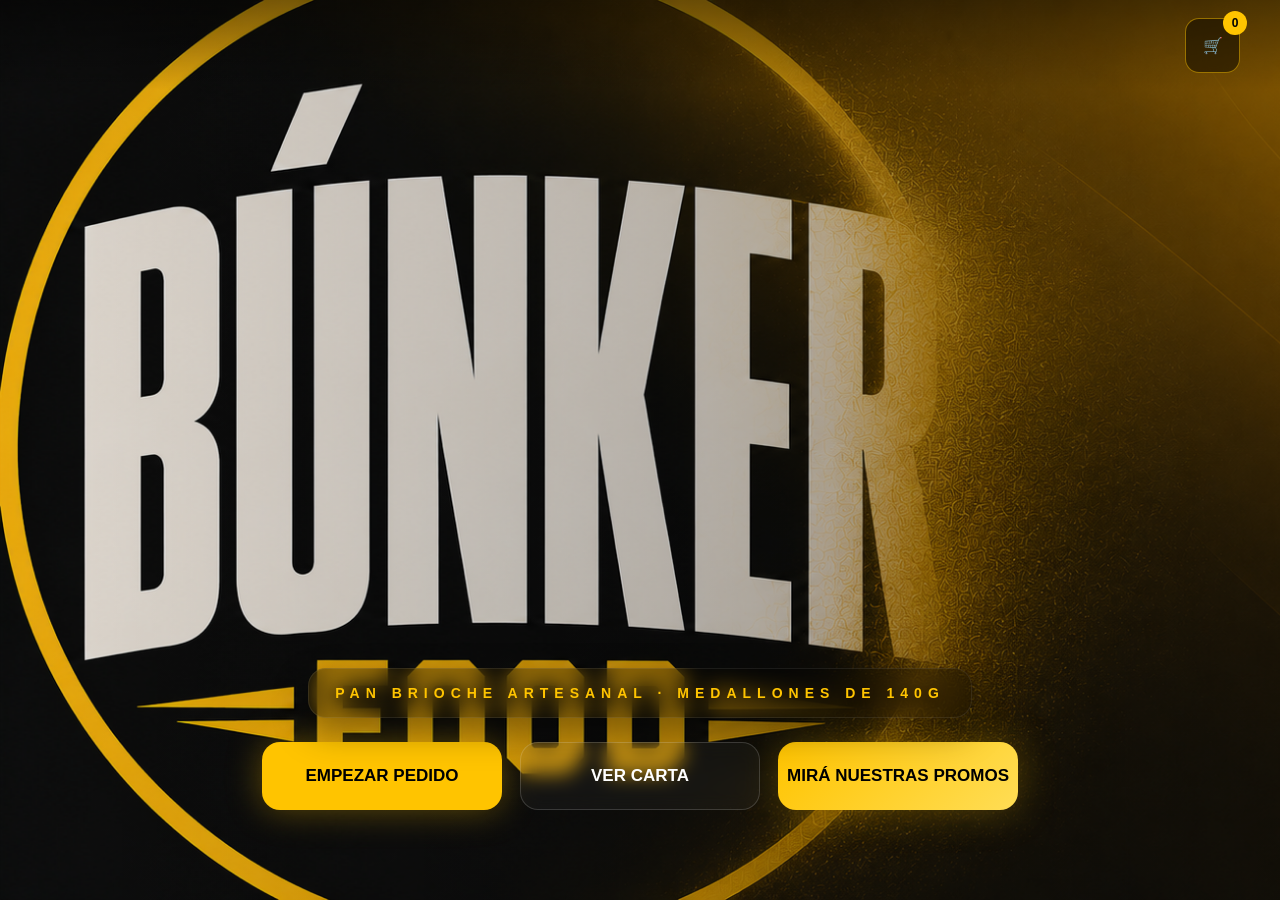
==== index.html @ 288643b5 "Update index.html" ====
<!DOCTYPE html>
<html lang="es">
<head>
<meta charset="UTF-8" />
<meta name="viewport" content="width=device-width, initial-scale=1.0"/>
<title>Búnker Food | Menú Digital</title>

<style>

*{
  margin:0;
  padding:0;
  box-sizing:border-box;
}

html,
body{
  width:100%;
  height:100%;
  overflow:hidden;
  background:#000;
  font-family:Arial, Helvetica, sans-serif;
}

body{
  position:relative;
}

/* =========================================
   HERO BACKGROUND
========================================= */

.hero-background{
  position:absolute;
  inset:0;
  z-index:0;
  overflow:hidden;
}

.hero-background img{
  position:absolute;

  top:0;
  left:0;

  width:100%;
  height:100%;

  object-fit:cover;
  object-position:left center;

  opacity:1;
}

/* =========================================
   VIDEO HERO
========================================= */

.hero-video-wrap{

  position:absolute;

  right:0;
  top:0;

  width:52%;
  height:100%;

  display:flex;
  align-items:center;
  justify-content:center;

  z-index:1;

  overflow:hidden;

  pointer-events:none;
}

.hero-video{

  width:100%;
  height:100%;

  object-fit:cover;

  object-position:center;

  opacity:1;

  mix-blend-mode:screen;

  filter:
  brightness(1)
  contrast(1.22)
  saturate(1.28)
  drop-shadow(0 0 45px rgba(255,196,0,.22));

  transform:scale(.94);

  mask-image:
  radial-gradient(
  circle at center,
  rgba(0,0,0,1) 34%,
  rgba(0,0,0,.98) 48%,
  rgba(0,0,0,.78) 64%,
  rgba(0,0,0,0) 84%
  );

  -webkit-mask-image:
  radial-gradient(
  circle at center,
  rgba(0,0,0,1) 34%,
  rgba(0,0,0,.98) 48%,
  rgba(0,0,0,.78) 64%,
  rgba(0,0,0,0) 84%
  );
}

/* =========================================
   OVERLAY
========================================= */

.hero-overlay{
  position:absolute;
  inset:0;

  background:
  linear-gradient(
  to right,
  rgba(0,0,0,.08),
  rgba(0,0,0,.38)
  );

  z-index:2;
}

/* =========================================
   LLUVIA
========================================= */

.rain{
  position:absolute;
  inset:0;
  z-index:3;
  overflow:hidden;
  pointer-events:none;
}

.rain span{
  position:absolute;
  bottom:100%;

  width:1px;
  height:120px;

  background:
  linear-gradient(
  to bottom,
  rgba(255,255,255,0),
  rgba(255,196,0,.35),
  rgba(255,255,255,0));

  opacity:.18;

  animation:
  rain linear infinite;
}

.rain span:nth-child(1){ left:5%; animation-duration:1.2s; }
.rain span:nth-child(2){ left:15%; animation-duration:1.4s; }
.rain span:nth-child(3){ left:25%; animation-duration:1.1s; }
.rain span:nth-child(4){ left:35%; animation-duration:1.7s; }
.rain span:nth-child(5){ left:45%; animation-duration:1.3s; }
.rain span:nth-child(6){ left:55%; animation-duration:1.6s; }
.rain span:nth-child(7){ left:65%; animation-duration:1.2s; }
.rain span:nth-child(8){ left:75%; animation-duration:1.5s; }
.rain span:nth-child(9){ left:85%; animation-duration:1.2s; }
.rain span:nth-child(10){ left:95%; animation-duration:1.7s; }

@keyframes rain{

  0%{
    transform:
    translateY(-120vh)
    rotate(12deg);
  }

  100%{
    transform:
    translateY(120vh)
    rotate(12deg);
  }
}

/* =========================================
   TOPBAR
========================================= */

.topbar{
  position:absolute;
  top:0;
  left:0;
  right:0;

  z-index:20;

  height:90px;

  display:flex;
  align-items:center;
  justify-content:flex-end;

  gap:18px;

  padding:0 40px;

  background:
  linear-gradient(
  to bottom,
  rgba(0,0,0,.45),
  rgba(0,0,0,0)
  );
}

.table-pill{
  padding:14px 24px;

  border-radius:14px;

  border:
  1px solid rgba(255,196,0,.55);

  color:#fff;

  font-weight:800;

  background:
  rgba(0,0,0,.45);

  backdrop-filter:blur(10px);

  box-shadow:
  0 0 20px rgba(255,196,0,.12);
}

.cart-icon{
  width:55px;
  height:55px;

  border-radius:14px;

  display:flex;
  align-items:center;
  justify-content:center;

  text-decoration:none;

  color:#fff;

  border:
  1px solid rgba(255,196,0,.5);

  background:
  rgba(0,0,0,.45);

  position:relative;

  backdrop-filter:blur(10px);
}

.cart-icon b{
  position:absolute;
  top:-8px;
  right:-8px;

  width:24px;
  height:24px;

  border-radius:50%;

  background:#ffc400;
  color:#000;

  display:flex;
  align-items:center;
  justify-content:center;

  font-size:12px;
}

/* =========================================
   CONTENT
========================================= */

.hero-content{
  position:relative;
  z-index:10;

  width:100%;
  height:100vh;

  display:flex;
  align-items:flex-end;
  justify-content:center;

  padding-bottom:90px;
}

/* =========================================
   INFO
========================================= */

.hero-info{

  display:flex;
  flex-direction:column;
  align-items:center;

  gap:24px;
}

.burger-eyebrow{

  color:#ffc400;

  font-size:14px;
  font-weight:900;

  letter-spacing:6px;

  text-transform:uppercase;

  text-shadow:
  0 4px 14px rgba(0,0,0,.95),
  0 0 18px rgba(255,196,0,.18);

  padding:16px 26px;

  border-radius:18px;

  background:
  rgba(0,0,0,.28);

  border:
  1px solid rgba(255,255,255,.08);

  backdrop-filter:blur(12px);

  box-shadow:
  0 14px 35px rgba(0,0,0,.35);
}

/* =========================================
   BOTONES
========================================= */

.hero-actions{
  display:flex;
  align-items:center;
  justify-content:center;
  gap:18px;
  flex-wrap:wrap;
}

.btn-primary,
.btn-ghost,
.btn-promo{
  min-width:240px;
  height:68px;

  border-radius:18px;

  display:flex;
  align-items:center;
  justify-content:center;

  text-decoration:none;

  font-weight:900;

  font-size:17px;

  transition:.25s;
}

.btn-primary{
  background:#ffc400;
  color:#000;

  box-shadow:
  0 0 35px rgba(255,196,0,.35);
}

.btn-primary:hover{
  transform:translateY(-3px);
}

.btn-ghost{
  color:#fff;

  border:
  1px solid rgba(255,255,255,.16);

  background:
  rgba(255,255,255,.04);

  backdrop-filter:blur(10px);
}

.btn-ghost:hover{
  transform:translateY(-3px);
  background:rgba(255,255,255,.08);
}

.btn-promo{

  color:#000;

  background:
  linear-gradient(
  135deg,
  #ffc400,
  #ffdd55
  );

  box-shadow:
  0 0 40px rgba(255,196,0,.28);
}

.btn-promo:hover{
  transform:translateY(-3px) scale(1.02);

  box-shadow:
  0 0 55px rgba(255,196,0,.45);
}

/* =========================================
   RESPONSIVE
========================================= */

@media(max-width:900px){

  html,
  body{
    overflow:auto;
  }

  .hero-content{
    justify-content:flex-end;
    padding:120px 20px 60px;
  }

  .hero-actions{
    flex-direction:column;
    width:100%;
  }

  .btn-primary,
  .btn-ghost,
  .btn-promo{
    width:100%;
  }

  .burger-eyebrow{
    text-align:center;
    font-size:10px;
    letter-spacing:3px;
    width:100%;
  }

  .hero-background img{
    object-position:center;
  }

  .topbar{
    padding:0 20px;
  }

  .hero-video-wrap{
    width:100%;
    opacity:.72;
  }

}

</style>
</head>

<body>

<!-- BACKGROUND -->

<div class="hero-background">

  <img
    src="assets/img/hero-background.png"
    alt="Hero Background"
  >

</div>

<!-- VIDEO -->

<div class="hero-video-wrap">

  <video
    class="hero-video"
    autoplay
    muted
    loop
    playsinline
  >

    <source
      src="assets/video/burger.mp4"
      type="video/mp4"
    >

  </video>

</div>

<!-- OVERLAY -->

<div class="hero-overlay"></div>

<!-- LLUVIA -->

<div class="rain">
  <span></span>
  <span></span>
  <span></span>
  <span></span>
  <span></span>
  <span></span>
  <span></span>
  <span></span>
  <span></span>
  <span></span>
</div>

<!-- TOPBAR -->

<header class="topbar">


  <a class="cart-icon" href="resumen.html">
    🛒 <b>0</b>
  </a>

</header>

<!-- CONTENT -->

<main class="hero-content">

  <div class="hero-info">

    <p class="burger-eyebrow">
      PAN BRIOCHE ARTESANAL · MEDALLONES DE 140G
    </p>

    <div class="hero-actions">

      <a href="menu.html" class="btn-primary">
        EMPEZAR PEDIDO
      </a>

      <a href="menu.html" class="btn-ghost">
        VER CARTA
      </a>

      <a href="promos.html" class="btn-promo">
        MIRÁ NUESTRAS PROMOS
      </a>

    </div>

  </div>

</main>

</body>
</html>
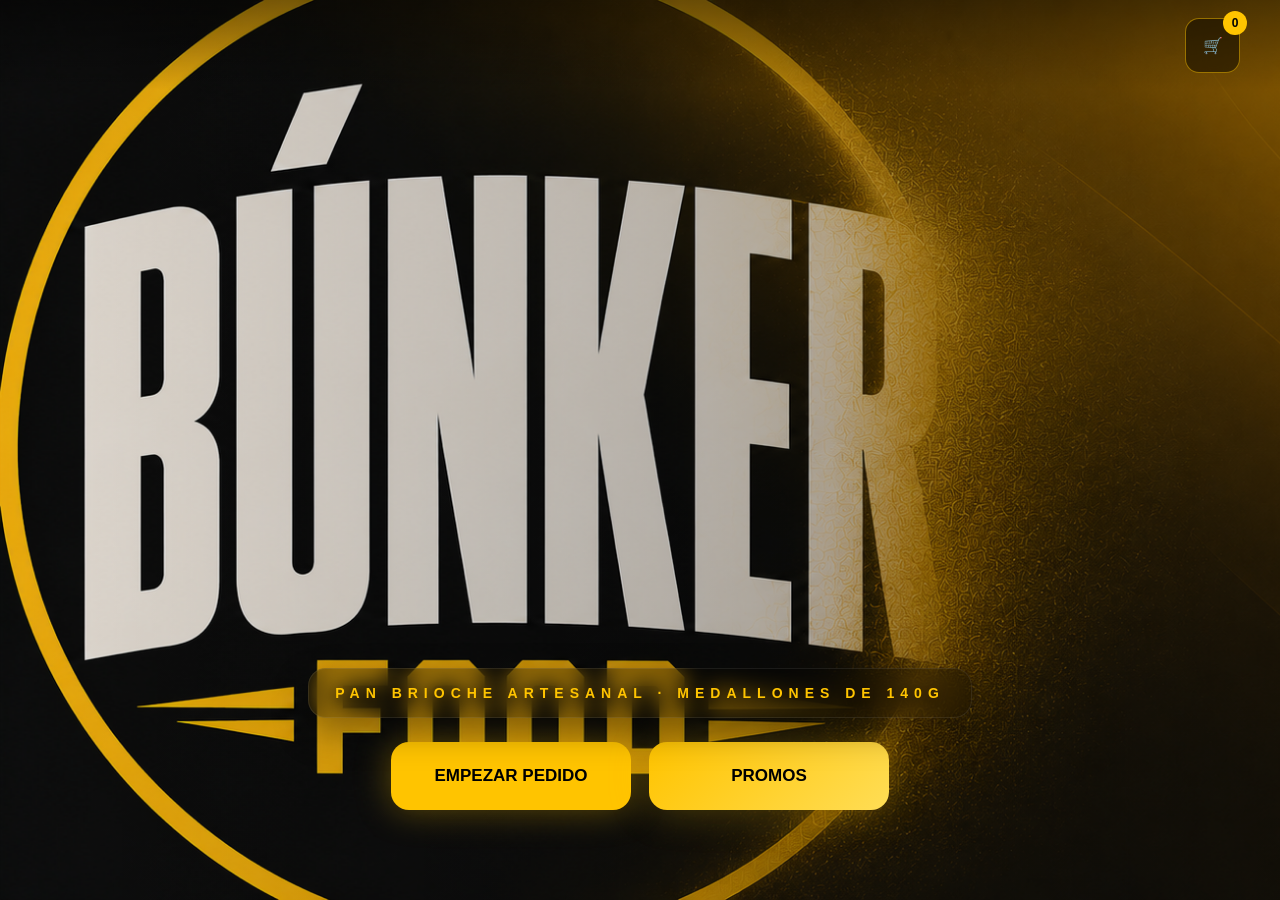
==== commit 83c74656: "Update index.html" ====
--- a/index.html
+++ b/index.html
@@ -567,12 +567,8 @@
         EMPEZAR PEDIDO
       </a>
 
-      <a href="menu.html" class="btn-ghost">
-        VER CARTA
-      </a>
-
       <a href="promos.html" class="btn-promo">
-        MIRÁ NUESTRAS PROMOS
+        PROMOS
       </a>
 
     </div>
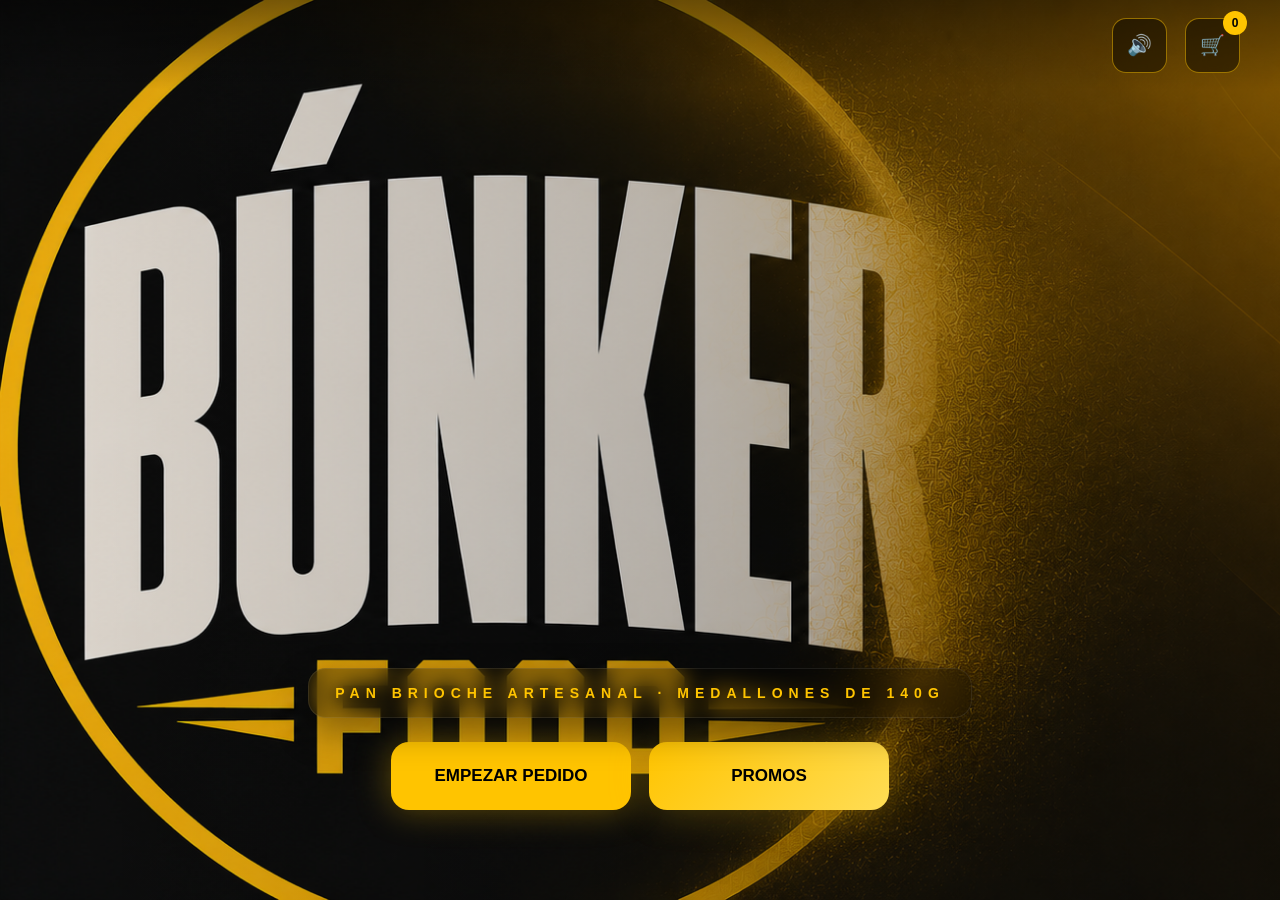
==== commit 6796b751: "Update index.html" ====
--- a/index.html
+++ b/index.html
@@ -267,6 +267,8 @@
   position:relative;
 
   backdrop-filter:blur(10px);
+
+  font-size:20px;
 }
 
 .cart-icon b{
@@ -544,6 +546,13 @@
 
 <header class="topbar">
 
+  <button
+    id="musicToggle"
+    class="cart-icon"
+    style="cursor:pointer;"
+  >
+    🔊
+  </button>
 
   <a class="cart-icon" href="resumen.html">
     🛒 <b>0</b>
@@ -577,5 +586,137 @@
 
 </main>
 
+<!-- MUSIC -->
+
+<audio id="bgMusic" loop>
+  <source src="assets/audio/musica.mp3" type="audio/mpeg">
+</audio>
+
+<script>
+
+const music =
+document.getElementById('bgMusic');
+
+const musicToggle =
+document.getElementById('musicToggle');
+
+music.volume = 0.15;
+
+// recuperar tiempo mientras la pestaña siga abierta
+const savedTime =
+sessionStorage.getItem('musicTime');
+
+if(savedTime){
+
+  music.currentTime =
+  parseFloat(savedTime);
+
+}
+
+// restaurar mute
+const savedMuted =
+sessionStorage.getItem('musicMuted');
+
+if(savedMuted === 'true'){
+
+  music.muted = true;
+
+}
+
+// icono
+function updateMusicIcon(){
+
+  musicToggle.textContent =
+  music.muted
+  ? '🔇'
+  : '🔊';
+
+}
+
+updateMusicIcon();
+
+// intentar autoplay
+music.play().then(() => {
+
+  sessionStorage.setItem(
+    'musicPlaying',
+    'true'
+  );
+
+}).catch(() => {
+
+  // fallback por bloqueo del navegador
+  document.addEventListener('click', async () => {
+
+    try{
+
+      await music.play();
+
+      sessionStorage.setItem(
+        'musicPlaying',
+        'true'
+      );
+
+    }catch(e){}
+
+  }, { once:true });
+
+});
+
+// restaurar si ya venía sonando
+if(
+  sessionStorage.getItem('musicPlaying')
+  === 'true'
+){
+
+  music.play().catch(() => {});
+
+}
+
+// guardar tiempo constantemente
+setInterval(() => {
+
+  sessionStorage.setItem(
+    'musicTime',
+    music.currentTime
+  );
+
+}, 1000);
+
+// guardar estado
+music.addEventListener('play', () => {
+
+  sessionStorage.setItem(
+    'musicPlaying',
+    'true'
+  );
+
+});
+
+music.addEventListener('pause', () => {
+
+  sessionStorage.setItem(
+    'musicPlaying',
+    'false'
+  );
+
+});
+
+// toggle mute
+musicToggle.addEventListener('click', () => {
+
+  music.muted = !music.muted;
+
+  sessionStorage.setItem(
+    'musicMuted',
+    music.muted
+  );
+
+  updateMusicIcon();
+
+});
+
+</script>
+
 </body>
 </html>
